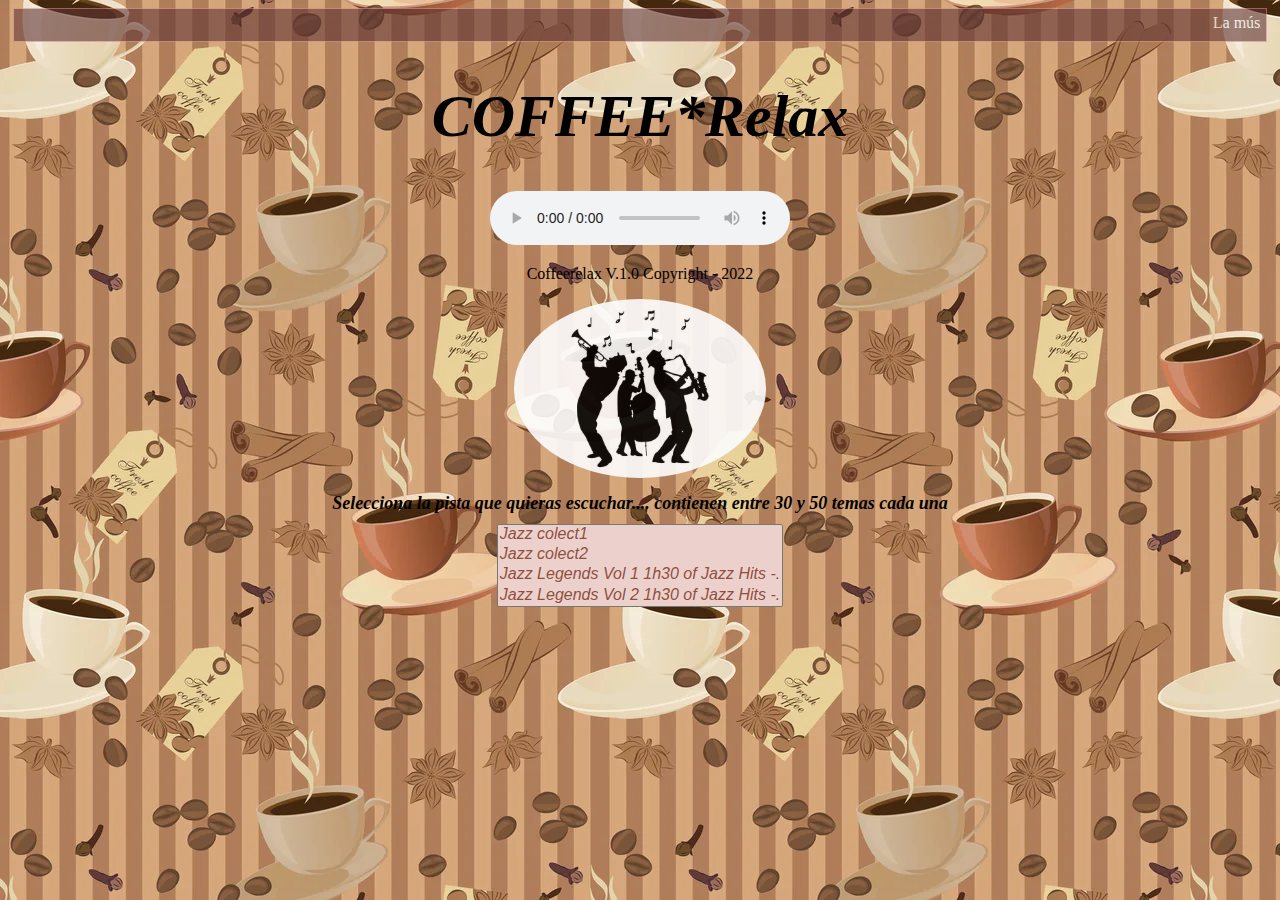
==== cafe.html @ a4542e61 "Add files via upload" ====
<!DOCTYPE html>
<html lang="es">

<head>
    <meta charset="UTF-8">
    <meta http-equiv="X-UA-Compatible" content="IE=edge">
    <meta name="viewport" content="width=device-width, initial-scale=1.0">
    <title>Coffee-RELAX</title>
    <link rel="stylesheet" href="estilo.css">
</head>
<center>
    <div class="cuadrado"> 
        <marquee>La música es el arte más directo, entra por el oído y va al
            corazón...Astor Piazzolla (1921-1992)________________________________________________________________________________________ Los músicos no se retiran; paran cuando no hay más música en ellos....Louis Armstrong (1901-1971)</marquee>
    </div>
    <style>
        .cuadrado {
            padding: 5px;
            margin: 5px;
            background-color: #603434;
            border: solid 1px rgb(210, 143, 143);
            color: white;
            opacity: 60%;
        }
    </style>

    <body>
        <h1>COFFEE*Relax</h1>


        <script>

            function cambiarTrack(track) {
                var path = track.getAttribute("path")
                viejo_audio = document.getElementById("reproductor")
                audio_padre = viejo_audio.parentNode
                audio_padre.removeChild(viejo_audio)
                nuevo_audio = document.createElement("audio")
                nuevo_audio.setAttribute("id", "reproductor")
                nuevo_audio.setAttribute("controls", "controls")
                // nuevo_audio.setAttribute("autoplay", "autoplay")
                source = document.createElement("source")
                source.setAttribute("src", path)
                source.setAttribute("type", "audio/mpeg")
                source.setAttribute("id", "reproductorSource")
                nuevo_audio.appendChild(source)
                audio_padre.appendChild(nuevo_audio)
            }
            function cargarReproductor() {
                var select = document.getElementById("selectTrack")
                var path = select.options[0].getAttribute("path")
                nuevo_audio = document.createElement("audio")
                nuevo_audio.setAttribute("id", "reproductor")
                nuevo_audio.setAttribute("controls", "controls")
                source = document.createElement("source")
                source.setAttribute("src", path)
                source.setAttribute("type", "audio/mpeg")
                source.setAttribute("id", "reproductorSource")
                nuevo_audio.appendChild(source)
                padre = document.getElementById("reproductorBox")
                padre.appendChild(nuevo_audio)
            }
        </script>
        <div id="reproductorBox"></div>
        <p>
            Coffeerelax V.1.0 Copyright - 2022
        </p>


        <p><img src="../images/cafe2.jpg" alt="">
        <h2>
            Selecciona la pista que quieras escuchar....
            contienen entre 30 y 50 temas cada una
        </h2>
        </p>

        <select id="selectTrack" multiple onchange="cambiarTrack(this.options[this.selectedIndex]);">
            <option path="../music/50 Songs Vocal Jazz (Full AlbumÁlbum Completo) Vol. 1.mp3">Jazz colect1</option>
            <option
                path="../music/Essential Jazz Legends Vol 1 - 1h30 of Jazz Hits - 22 Tracks (HD) Official seniors Jazz.mp3">
                Jazz colect2</option>
            <option path="../music/Red Hot Chili Peppers - Love Rollercoaster.mp3">Jazz Legends Vol 1 1h30 of Jazz
                Hits
                -.</option>
            <option path="../music/Red Hot Chili Peppers - Love Rollercoaster.mp3">Jazz Legends Vol 2 1h30 of Jazz
                Hits
                -.</option>
            <option path="../music/Red Hot Chili Peppers - Love Rollercoaster.mp3">Jazz Legends Vol 3 1h30 of Jazz
                Hits
                -.</option>
            <option path="../music/Red Hot Chili Peppers - Love Rollercoaster.mp3">Jazz Legends Vol 4 1h30 of Jazz
                Hits
                -.</option>

        </select>
        <script>cargarReproductor();</script>

    </body>
    <footer>
        
    </footer>
</center>

</html>
---- estilo.css ----
body {
    background-image: url("/images/cafe1.jpg");
    opacity: 100%;
}


h1 {
    font-size: 60px;
    font-style: italic;
    text-align: center;
}

#texto {
    font-size: larger;
    color: rgb(0, 0, 0)
}

#selectTrack {
    font-size: medium;
    font-style: italic;
    color: rgba(137, 71, 54, 0.959);
    background-color: rgb(236, 208, 203);
    margin: auto;
}

h2 {
    font-style: italic;
    color: rgb(0, 0, 0);
    margin: 3px;
    font-size: 18px;
    line-height: 10px;
    text-align: center;
    padding: 1px 1px 15px 10;

}

img {
    height: 20%;
    width: 20%;
    opacity: 0.9;
    border-radius: 50%;
   }
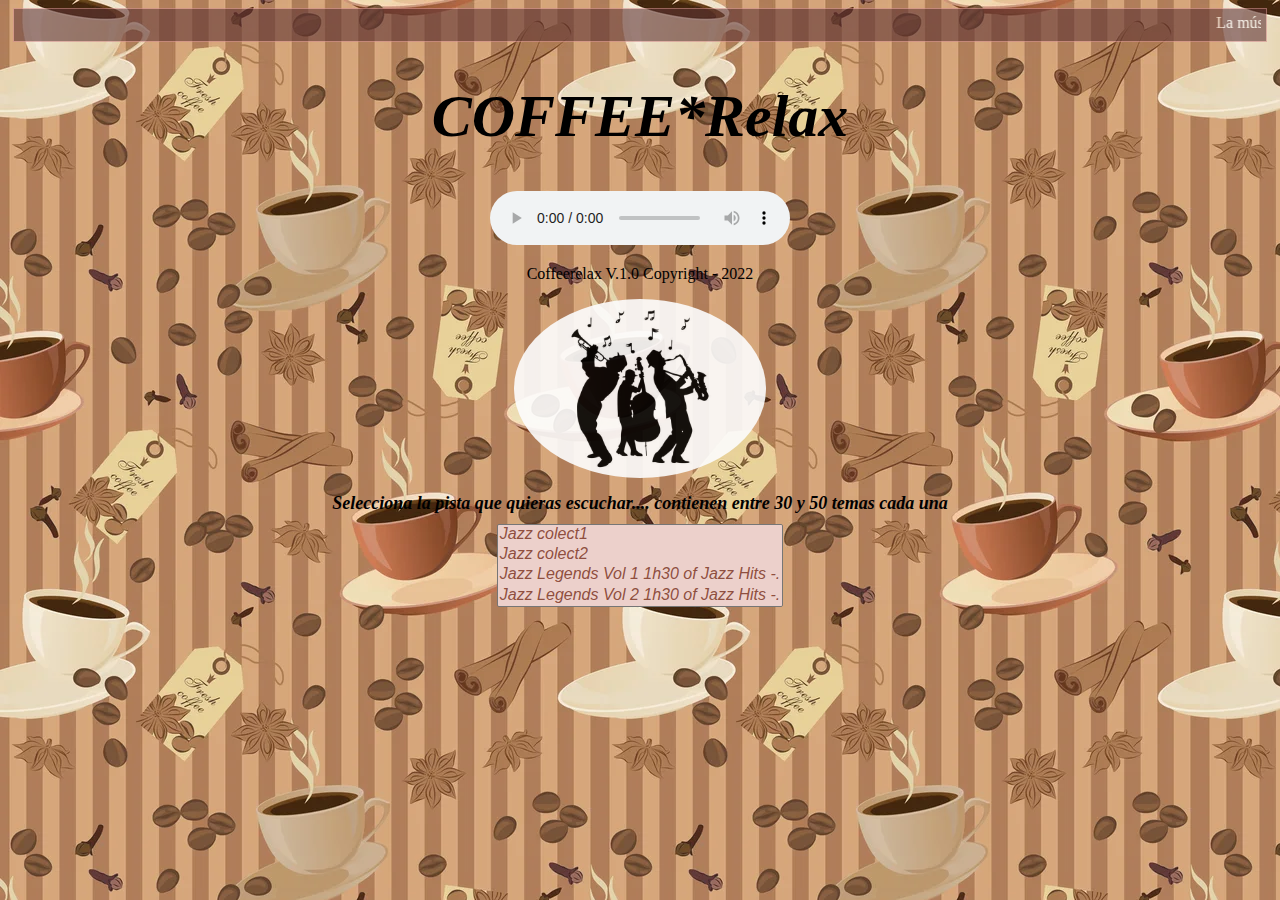
==== commit 1b5c7ec1: "Update cafe.html" ====
--- a/cafe.html
+++ b/cafe.html
@@ -6,7 +6,7 @@
     <meta http-equiv="X-UA-Compatible" content="IE=edge">
     <meta name="viewport" content="width=device-width, initial-scale=1.0">
     <title>Coffee-RELAX</title>
-    <link rel="stylesheet" href="estilo.css">
+    <link rel="stylesheet" href="https://xguille9.github.io/cafe/estilo.css">
 </head>
 <center>
     <div class="cuadrado"> 
@@ -101,4 +101,4 @@
     </footer>
 </center>
 
-</html>+</html>
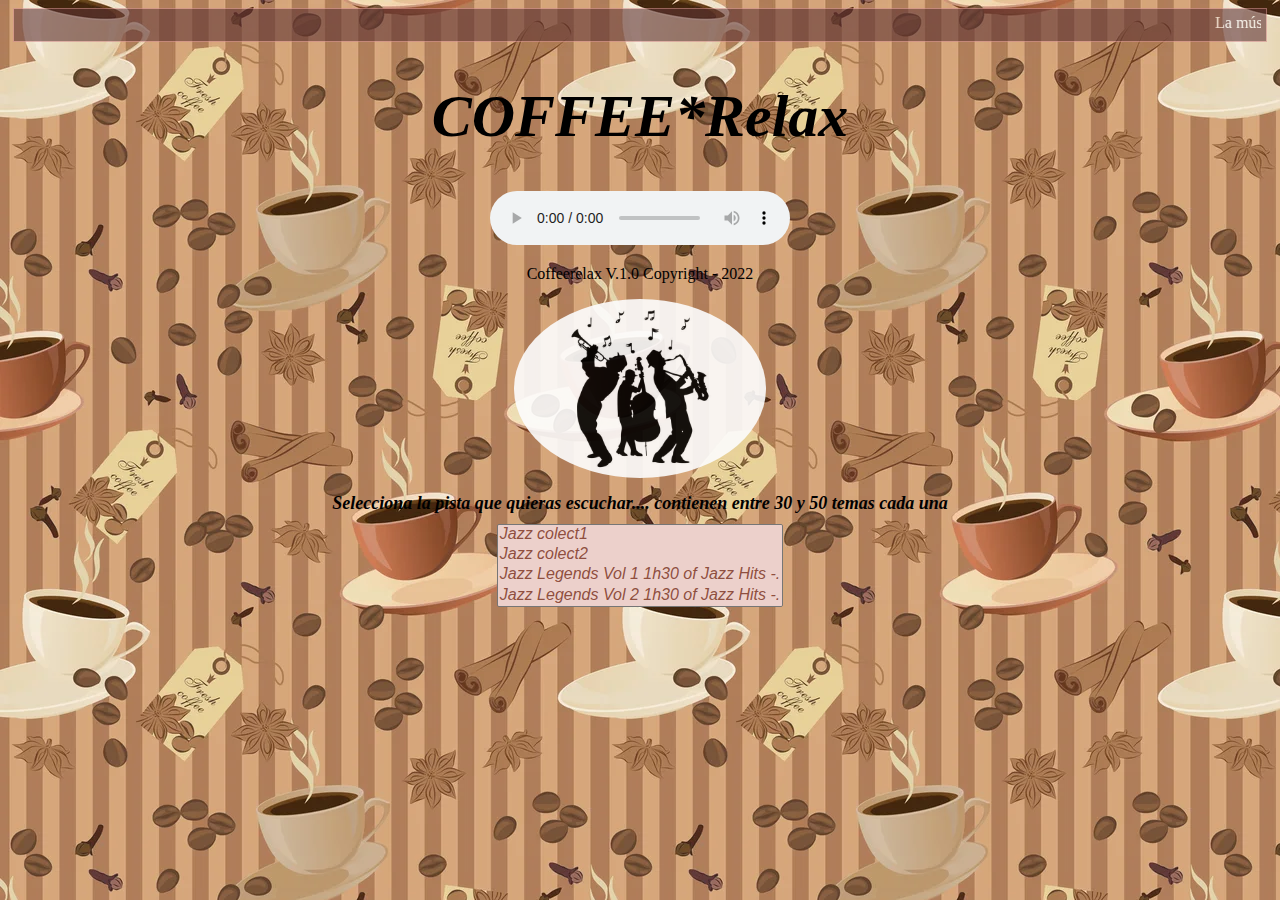
==== commit 41bf488a: "Update cafe.html" ====
--- a/cafe.html
+++ b/cafe.html
@@ -67,7 +67,7 @@
         </p>
 
 
-        <p><img src="../images/cafe2.jpg" alt="">
+        <p><img src="../images/cafe2.jpg" alt="xxxxxxx">
         <h2>
             Selecciona la pista que quieras escuchar....
             contienen entre 30 y 50 temas cada una
